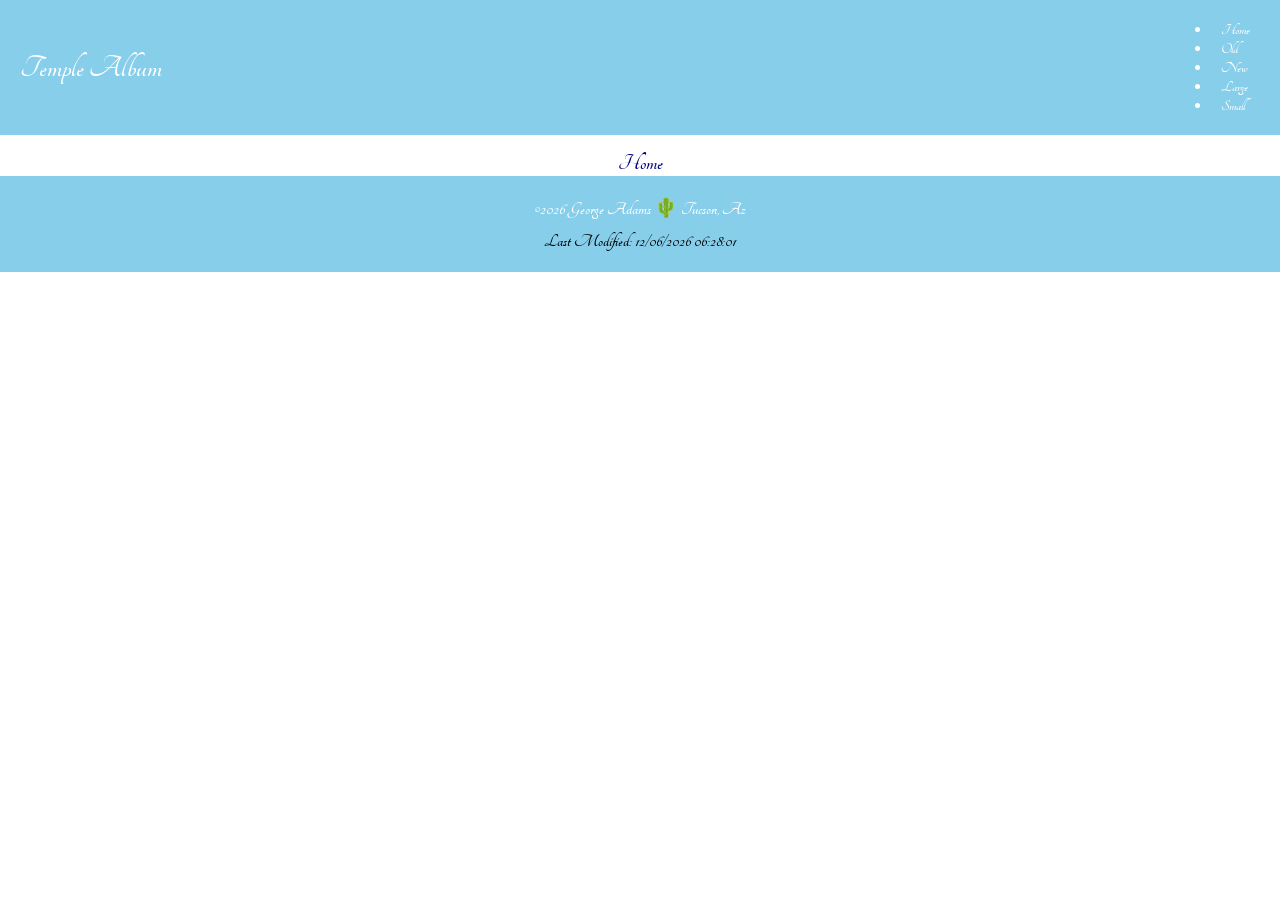
==== filtered-temples.html @ 842c1dc7 "first commit" ====
<!DOCTYPE html>
<html lang="en">

<head>
    <meta charset="UTF-8">
    <meta name="viewport" content="width=device-width, initial-scale=1.0">
    <title>Temple Album</title>
    <meta name="author" content="George Adams">
    <meta name="description"
      content="A picture album page that is responsive in both small and larger views. ">
    <link rel="stylesheet" href="styles/filtered-temples.css">
    <link rel="stylesheet" href="styles/filtered-temples-large.css">
    <link rel="preconnect" href="https://fonts.googleapis.com">
    <link rel="preconnect" href="https://fonts.gstatic.com" crossorigin>
    <link href="https://fonts.googleapis.com/css2?family=Tangerine:wght@400;700&display=swap"
      rel="stylesheet">
    <script src="scripts/filtered-temples.js" defer></script>
</head>

<body>
    <header>

        <div class="nav-mobile">
            <span class="temple">Temple Album</span>
            <div class="hamburger">
                <div class="bars"></div>
            </div>
        </div>
        <nav class="nav-desktop">
            <span class="temple">Temple Album</span>
            <ul>
                <li><a class="home-temple">Home</a></li>
                <li><a class="old-temple">Old</a></li>
                <li><a class="new-temple">New</a></li>
                <li><a class="large-temple">Large</a></li>
                <li><a class="small-temple">Small</a></li>
            </ul>
        </nav>

        <ul class="nav-mobile-link">
            <li><a class="home-temple-mob">Home</a></li>
            <li><a class="old-temple-mob">Old</a></li>
            <li><a class="new-temple-mob">New</a></li>
            <li><a class="large-temple-mob">Large</a></li>
            <li><a class="small-temple-mob">Small</a></li>
        </ul>

    </header>
    <main>
        <section>
            <h1 id="section-title">Home</h1>
            <div class="iamage-container"></div>
        </section>

    </main>
    <footer>
        <p id="copyright">©️<span id="currentyear"></span> George Adams 🌵 Tucson, Az</p>
        <p id="lastmodified"></p>

    </footer>

</body>

</html>
---- styles/filtered-temples.css ----
* {
    margin: 0;
    padding: 0;
    box-sizing: border-box;
}

body {
    font-family: "Tangerine", sans-serif;
    font-weight: 600;
}

.nav-mobile,
.nav-desktop,
footer {
    color: #fff;
    background-color: #87CEEB;
}

.temple {
    display: inline-block;
    font-size: xx-large;
    font-weight: 900;
}

.nav-mobile-link a {
    display: block;
    padding: 10px;
    color: #fff;
    font-weight: 500;
    text-decoration: none;
}

.nav-mobile-link {
    background-color: #333;
    color: #fff;
    position: absolute;
    text-align: center;
    width: 100%;
    top: -100%;
}

.showmobilemenu {
    top: 68px;
}

.nav-mobile-link a:hover {
    background-color: #87CEEB;
}

/* .active::before{
    content: "🏡";
} */

/* Animated Hamburger menu starts here */

.hamburger {
    width: 45px;
    height: 45px;
    background: #F08080;
    border-radius: 30%;
    display: flex;
    align-items: center;
    justify-content: center;
    cursor: pointer;
    transition: all 0.4s ease;
    /* transform: translateY(-20px); */

}

/* .hamburger:hover {
    transform: translateY(0);
} */

.bars {
    background: #fff;
    height: 3px;
    width: 60%;
    position: relative;
    display: flex;
    justify-content: center;
    transition: all 0.4s ease;

}

.bars::before {
    content: "";
    width: 100%;
    height: 3px;
    background: #fff;
    position: absolute;
    transform: translateY(-8px);

}

.bars::after {
    content: "";
    width: 100%;
    height: 3px;
    background: #fff;
    position: absolute;
    transform: translateY(8px);
}

.crossburger {
    background: #222;
}

.crossburger .bars {
    background: transparent;
    transform: rotate(180deg);
}

.crossburger .bars::before {
    transform: translateY(0px) rotate(45deg);
}

.crossburger .bars::after {
    transform: translateY(0px) rotate(-45deg);

}

/* Animated Hamburger menu ends here */

.image-container {
    display: grid;
    align-items: center;
    grid-template-columns: 1fr;
    padding: 20px 0 30px 0;
}

section h1 {
    text-align: center;
    padding-top: 15px;
    color: #000080;
}

.image-container img {
    width: 100%;
    height: auto;
}

figure {
    text-align: center;
    background-color: #000080;
    margin-bottom: 15px;
}

h2,
p {
    color: #fff;
    padding: 5px;
}

.var {
    color: #ffd700;
}

footer {
    text-align: center;
    padding: 15px;
    font-size: larger;
}

#lastmodified {
    color: black;
}
---- styles/filtered-temples-large.css ----
@media screen and (max-width:600px) {
    .nav-mobile {
        display: flex;
        justify-content: space-between;
        align-items: center;
        padding: 10px;
    }

    main {
        width: 90%;
        margin: 0 auto;
    }

    .nav-desktop {
        display: none;
    }

}

@media screen and (min-width: 600px) {

    main {
        width: 85%;
        margin: 0 auto;
    }

    nav ul {
        flex-direction: row;
        gap: 20px;
    }

    nav a {
        padding: 8px 10px;
        text-align: center;
        text-decoration: none;
        color: #fff;
    }

    nav a:hover {
        border: 1px solid rgb(0 0 0/0.2);
        border-radius: 15px;
        background-color: #fff;
        color: #000080;
    }

    .nav-desktop {
        display: flex;
        align-items: center;
        justify-content: space-between;
        padding: 20px;

    }

    .nav-mobile {
        display: none;
    }

    .nav-mobile-link {
        display: none;
    }

    .image-container {
        display: grid;
        align-items: center;
        grid-template-columns: repeat(3, 1fr);
        gap: 15px;
    }

    .image-container img {
        width: 100%;
        height: 200px;
    }
}
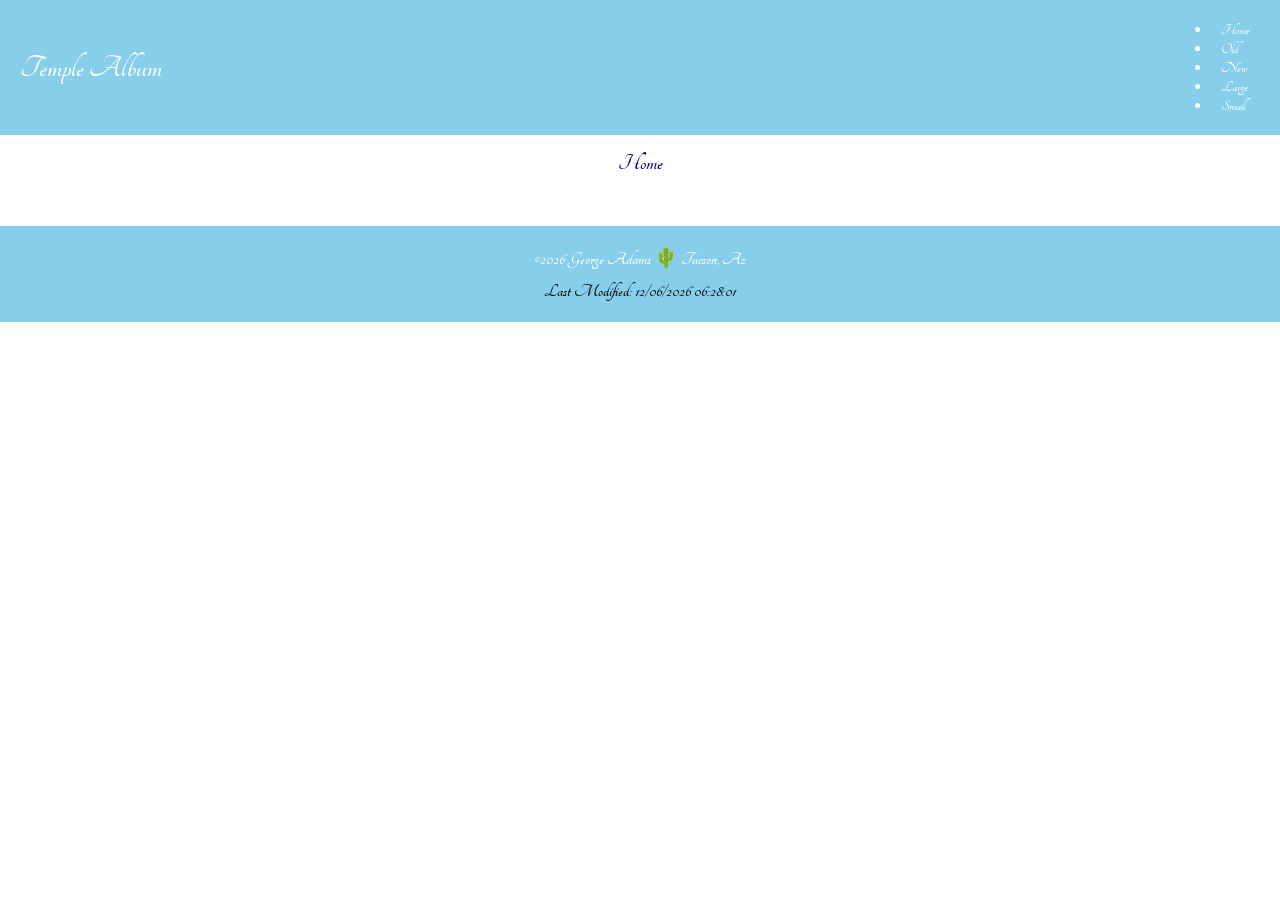
==== commit c56fd9a4: "commit" ====
--- a/filtered-temples.html
+++ b/filtered-temples.html
@@ -49,7 +49,7 @@
     <main>
         <section>
             <h1 id="section-title">Home</h1>
-            <div class="iamage-container"></div>
+            <div class="image-container"></div>
         </section>
 
     </main>
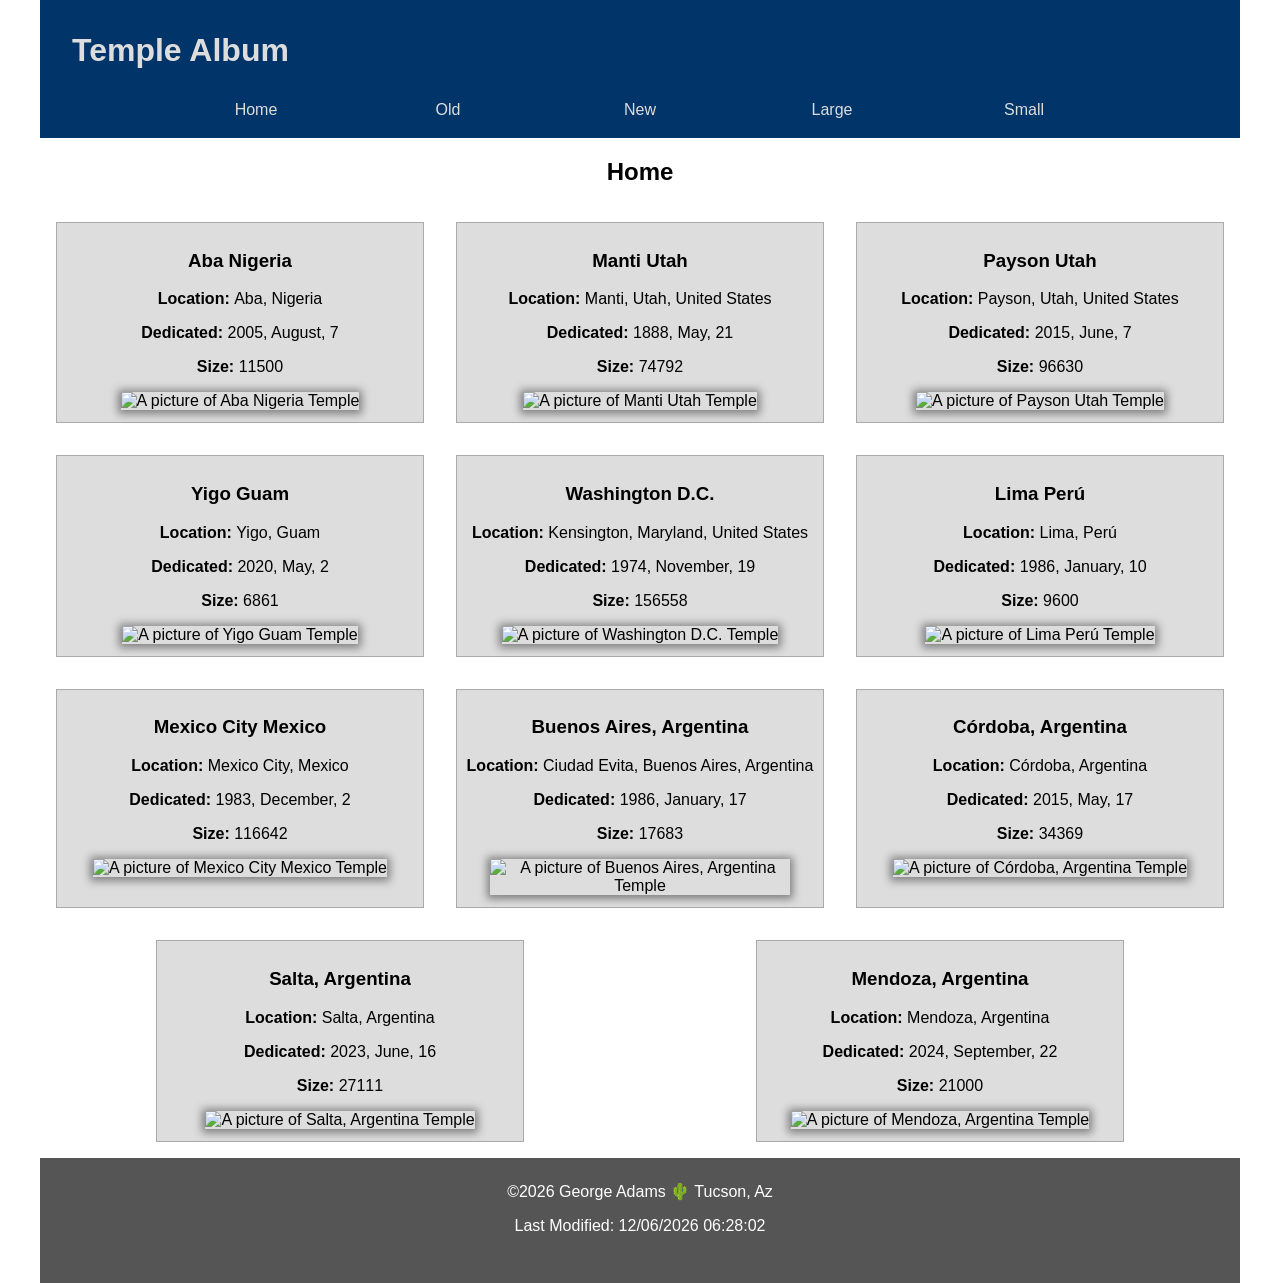
==== commit 374e01db: "final commit" ====
--- a/filtered-temples.html
+++ b/filtered-temples.html
@@ -19,39 +19,21 @@
 
 <body>
     <header>
-
-        <div class="nav-mobile">
-            <span class="temple">Temple Album</span>
-            <div class="hamburger">
-                <div class="bars"></div>
-            </div>
-        </div>
-        <nav class="nav-desktop">
-            <span class="temple">Temple Album</span>
-            <ul>
-                <li><a class="home-temple">Home</a></li>
-                <li><a class="old-temple">Old</a></li>
-                <li><a class="new-temple">New</a></li>
-                <li><a class="large-temple">Large</a></li>
-                <li><a class="small-temple">Small</a></li>
-            </ul>
+        <h1>Temple Album</h1>
+        <nav>
+            <a href="#" id="all-temples">Home</a>
+            <a href="#" id="old-temples">Old</a>
+            <a href="#" id="new-temples">New</a>
+            <a href="#" id="large-temples">Large</a>
+            <a href="#" id="small-temples">Small</a>
         </nav>
-
-        <ul class="nav-mobile-link">
-            <li><a class="home-temple-mob">Home</a></li>
-            <li><a class="old-temple-mob">Old</a></li>
-            <li><a class="new-temple-mob">New</a></li>
-            <li><a class="large-temple-mob">Large</a></li>
-            <li><a class="small-temple-mob">Small</a></li>
-        </ul>
-
+        <button id="menu"></button>
     </header>
     <main>
-        <section>
-            <h1 id="section-title">Home</h1>
-            <div class="image-container"></div>
-        </section>
+        <h2 id="selection">Home</h2>
+        <div id="gallery">
 
+        </div>
     </main>
     <footer>
         <p id="copyright">©️<span id="currentyear"></span> George Adams 🌵 Tucson, Az</p>
--- a/styles/filtered-temples.css
+++ b/styles/filtered-temples.css
@@ -1,166 +1,152 @@
 * {
-    margin: 0;
-    padding: 0;
-    box-sizing: border-box;
+    --primary-color: #013468;
+    --primary-font-color: white;
 }
 
 body {
-    font-family: "Tangerine", sans-serif;
-    font-weight: 600;
+    max-width: 1200px;
+    margin: auto;
+    font-family: "Roboto", sans-serif;
+    min-height: 1vh;
 }
 
-.nav-mobile,
-.nav-desktop,
-footer {
-    color: #fff;
-    background-color: #87CEEB;
+header {
+    grid-column: 1/3;
+    color: #ddd;
+    background-color: var(--primary-color);
+    padding: 1em 0 0;
 }
 
-.temple {
-    display: inline-block;
-    font-size: xx-large;
-    font-weight: 900;
+header h1 {
+    padding: .5em 1em;
+    margin: 0;
 }
 
-.nav-mobile-link a {
-    display: block;
-    padding: 10px;
-    color: #fff;
-    font-weight: 500;
-    text-decoration: none;
+main {
+    display: grid;
+
+    max-width: 1500px;
 }
 
-.nav-mobile-link {
-    background-color: #333;
-    color: #fff;
-    position: absolute;
+h2 {
     text-align: center;
-    width: 100%;
-    top: -100%;
 }
 
-.showmobilemenu {
-    top: 68px;
+img {
+    max-width: 250px;
 }
 
-.nav-mobile-link a:hover {
-    background-color: #87CEEB;
+#gallery {
+    display: flex;
+    flex-wrap: wrap;
 }
 
-/* .active::before{
-    content: "🏡";
-} */
+#gallery div {
+    background-color: #ddd;
+    border: 1px solid #aaa;
+    text-align: center;
+    padding: .5em;
+    margin: 1em auto;
+    min-width: 350px;
+}
 
-/* Animated Hamburger menu starts here */
+#gallery div img {
+    max-width: 300px;
+    overflow: hidden;
+    box-shadow: 0 1px .5em 3px grey;
+}
 
-.hamburger {
-    width: 45px;
-    height: 45px;
-    background: #F08080;
-    border-radius: 30%;
+footer {
+    grid-column: 1/3;
+    color: #fff;
+    padding: .5em .5em 2em;
+    background-color: #555;
+    text-align: center;
+}
+
+#lastModified {
+    color: white;
+}
+
+.active {
+    color: #fffb00;
+}
+
+/* ========== HAMBURGUER MENU ========== */
+
+#menu {
+    font-size: 1.5rem;
+    padding: .1em .2em;
+    background-color: var(--primary-color);
+    color: var(--primary-font-color);
+    position: fixed;
+    right: .7em;
+    top: 1.6em;
+    border: 1px solid #002e5b;
+    border-radius: .1em;
+}
+
+#menu::before {
+    content: "☰";
+}
+
+#menu.open::before {
+    content: "✕";
+}
+
+nav,
+a {
+    margin: 0;
+}
+
+nav a {
+    padding: 1em;
+    flex: 1 1 100%;
+    text-decoration: none;
+    color: #fff;
+    border-bottom: 3px solid var(--primary-color);
+}
+
+nav a:hover {
+    border-bottom: 3px solid yellow;
+    font-weight: 700;
+    border-radius: 0 0 .5em .5em;
+}
+
+nav {
     display: flex;
-    align-items: center;
-    justify-content: center;
-    cursor: pointer;
-    transition: all 0.4s ease;
-    /* transform: translateY(-20px); */
+    flex-direction: column;
+    background-color: #013468;
+    text-align: center;
+    position: fixed;
+    right: 1em;
+    top: 2.4em;
+    width: 12em;
+    border-radius: 0 0 .5em .5em;
+}
+
+nav a {
+    display: none;
+    font-weight: 500;
+    color: var(--primary-font);
+    text-decoration: none;
+    border-radius: 0 0 .5em .5em;
+}
+
+nav a.active {
+    color: #ffca38;
+    text-decoration: underline 2px;
+}
+
+nav a:hover {
+    background-color: white;
+    color: var(--primary-color);
+    font-weight: 800;
+    border-radius: 0 0 .5em .5em;
 
 }
 
-/* .hamburger:hover {
-    transform: translateY(0);
-} */
-
-.bars {
-    background: #fff;
-    height: 3px;
-    width: 60%;
-    position: relative;
-    display: flex;
-    justify-content: center;
-    transition: all 0.4s ease;
-
-}
-
-.bars::before {
-    content: "";
-    width: 100%;
-    height: 3px;
-    background: #fff;
-    position: absolute;
-    transform: translateY(-8px);
-
-}
-
-.bars::after {
-    content: "";
-    width: 100%;
-    height: 3px;
-    background: #fff;
-    position: absolute;
-    transform: translateY(8px);
-}
-
-.crossburger {
-    background: #222;
-}
-
-.crossburger .bars {
-    background: transparent;
-    transform: rotate(180deg);
-}
-
-.crossburger .bars::before {
-    transform: translateY(0px) rotate(45deg);
-}
-
-.crossburger .bars::after {
-    transform: translateY(0px) rotate(-45deg);
-
-}
-
-/* Animated Hamburger menu ends here */
-
-.image-container {
-    display: grid;
-    align-items: center;
-    grid-template-columns: 1fr;
-    padding: 20px 0 30px 0;
-}
-
-section h1 {
-    text-align: center;
-    padding-top: 15px;
-    color: #000080;
-}
-
-.image-container img {
-    width: 100%;
-    height: auto;
-}
-
-figure {
-    text-align: center;
-    background-color: #000080;
-    margin-bottom: 15px;
-}
-
-h2,
-p {
-    color: #fff;
-    padding: 5px;
-}
-
-.var {
-    color: #ffd700;
-}
-
-footer {
-    text-align: center;
-    padding: 15px;
-    font-size: larger;
-}
-
-#lastmodified {
-    color: black;
+.open,
+.open a {
+    display: block;
 }
--- a/styles/filtered-temples-large.css
+++ b/styles/filtered-temples-large.css
@@ -1,73 +1,24 @@
-@media screen and (max-width:600px) {
-    .nav-mobile {
-        display: flex;
-        justify-content: space-between;
-        align-items: center;
-        padding: 10px;
-    }
-
-    main {
-        width: 90%;
-        margin: 0 auto;
-    }
-
-    .nav-desktop {
+@media screen and (min-width: 520px) {
+    #menu {
         display: none;
     }
 
-}
-
-@media screen and (min-width: 600px) {
-
-    main {
-        width: 85%;
-        margin: 0 auto;
-    }
-
-    nav ul {
+    nav {
+        display: flex;
+        position: initial;
+        justify-content: center;
+        margin: auto;
+        width: 80%;
         flex-direction: row;
-        gap: 20px;
     }
 
     nav a {
-        padding: 8px 10px;
-        text-align: center;
-        text-decoration: none;
-        color: #fff;
+        display: block;
+        /* flex: 1 1 100%; */
     }
 
-    nav a:hover {
-        border: 1px solid rgb(0 0 0/0.2);
-        border-radius: 15px;
-        background-color: #fff;
-        color: #000080;
+    nav a.active {
+        color: #ff3232;
     }
 
-    .nav-desktop {
-        display: flex;
-        align-items: center;
-        justify-content: space-between;
-        padding: 20px;
-
-    }
-
-    .nav-mobile {
-        display: none;
-    }
-
-    .nav-mobile-link {
-        display: none;
-    }
-
-    .image-container {
-        display: grid;
-        align-items: center;
-        grid-template-columns: repeat(3, 1fr);
-        gap: 15px;
-    }
-
-    .image-container img {
-        width: 100%;
-        height: 200px;
-    }
 }
